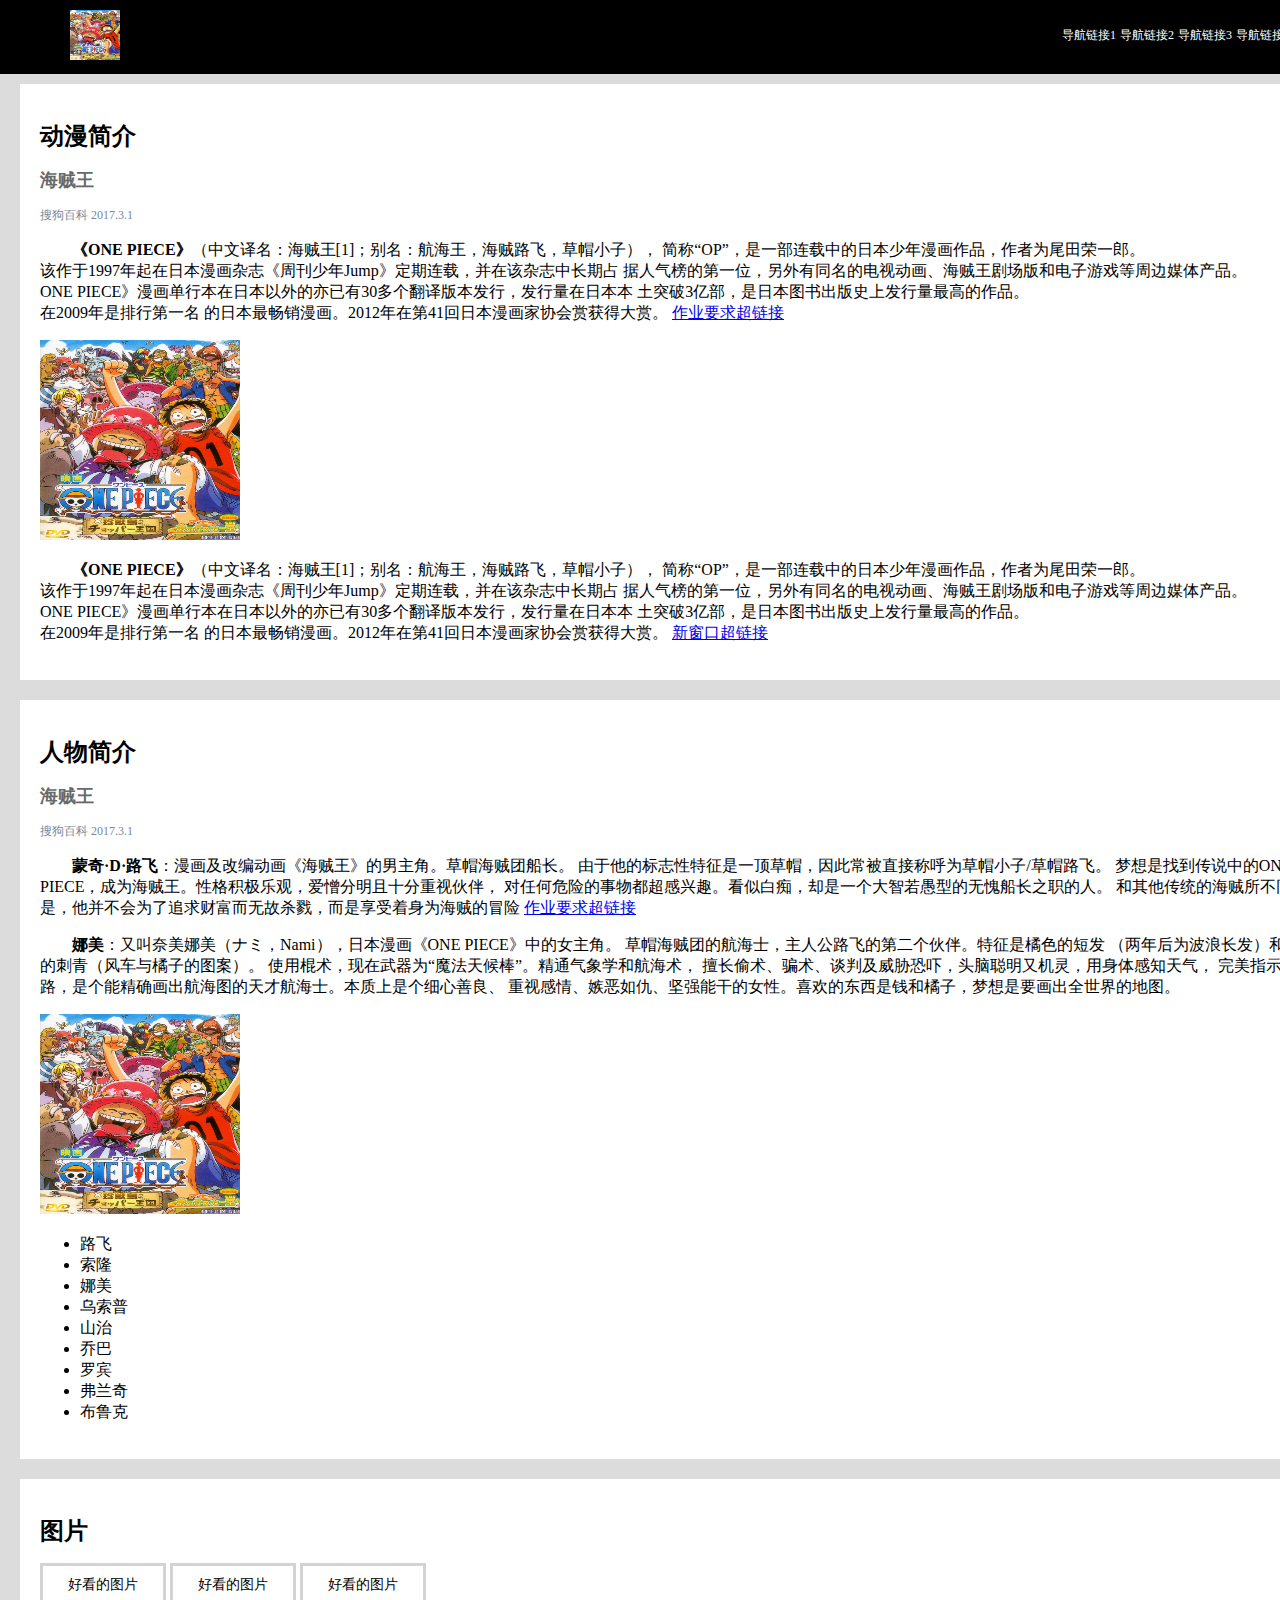
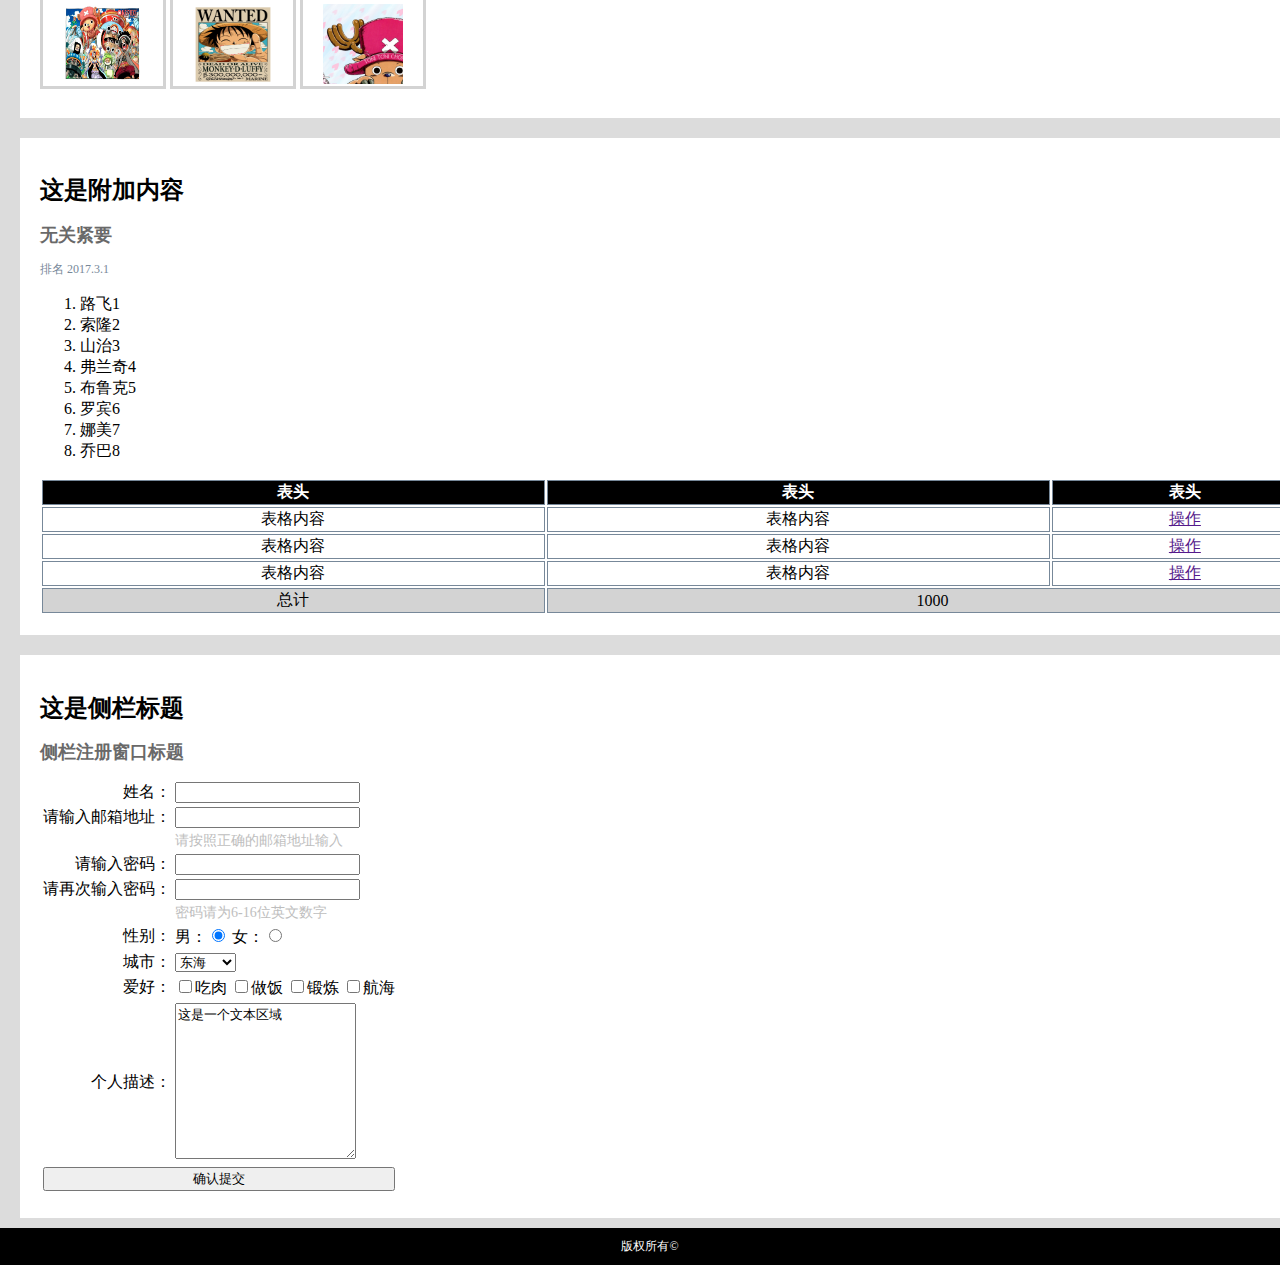
==== index.html @ c33d7280 "first commit" ====
﻿<!doctype html>
<html lang="en">
	<head>
		<meta charset="utf-8">
		<link rel="stylesheet" href="style.css">
		<title>动漫展</title>
	</head>
	<body>
		<div class="topBox">
			<div><img class="topLogo" src="./images/OncePiece.jpg" alt="logo"/></div>
			<div class="topLink">
				<a href="navigation1.html">导航链接1</a>
				<a href="navigation2.html">导航链接2</a>
				<a href="navigation3.html">导航链接3</a>
				<a href="navigation4.html">导航链接4</a>
			</div>
		</div>
		<!--第一章-->
		<div class="bottomBox">
			<h1 class="firstTitle">动漫简介</h1>
			<h2 class="secondTitle">海贼王</h2>
			<h3 class="author">搜狗百科 2017.3.1</h3>
				<p>
					   <b>《ONE PIECE》</b>（中文译名：海贼王[1]；别名：航海王，海贼路飞，草帽小子），
					简称“OP”，是一部连载中的日本少年漫画作品，作者为尾田荣一郎。</br>
					该作于1997年起在日本漫画杂志《周刊少年Jump》定期连载，并在该杂志中长期占
					据人气榜的第一位，另外有同名的电视动画、海贼王剧场版和电子游戏等周边媒体产品。</br>
					ONE PIECE》漫画单行本在日本以外的亦已有30多个翻译版本发行，发行量在日本本
					土突破3亿部，是日本图书出版史上发行量最高的作品。</br>在2009年是排行第一名
					的日本最畅销漫画。2012年在第41回日本漫画家协会赏获得大赏。
					<a href="http://ife.baidu.com">作业要求超链接</a>
				</p>
				<img class="picParagraph" src="./images/OncePiece.jpg" alt="OncePiece"/>
				<p>
					<b>《ONE PIECE》</b>（中文译名：海贼王[1]；别名：航海王，海贼路飞，草帽小子），
					简称“OP”，是一部连载中的日本少年漫画作品，作者为尾田荣一郎。</br>
					该作于1997年起在日本漫画杂志《周刊少年Jump》定期连载，并在该杂志中长期占
					据人气榜的第一位，另外有同名的电视动画、海贼王剧场版和电子游戏等周边媒体产品。</br>
					ONE PIECE》漫画单行本在日本以外的亦已有30多个翻译版本发行，发行量在日本本
					土突破3亿部，是日本图书出版史上发行量最高的作品。</br>在2009年是排行第一名
					的日本最畅销漫画。2012年在第41回日本漫画家协会赏获得大赏。
					<a target="_blank" href="http://ife.baidu.com">新窗口超链接</a>
				</p>
		</div>
		<!--第二章-->
		<div class="bottomBox">		
			<h1 class="firstTitle">人物简介</h1>
			<h2 class="secondTitle">海贼王</h2>
			<h3 class="author">搜狗百科 2017.3.1</h3>
				<p>
					<b>蒙奇·D·路飞</b>：漫画及改编动画《海贼王》的男主角。草帽海贼团船长。
					由于他的标志性特征是一顶草帽，因此常被直接称呼为草帽小子/草帽路飞。
					梦想是找到传说中的ONE PIECE，成为海贼王。性格积极乐观，爱憎分明且十分重视伙伴，
					对任何危险的事物都超感兴趣。看似白痴，却是一个大智若愚型的无愧船长之职的人。
					和其他传统的海贼所不同的是，他并不会为了追求财富而无故杀戮，而是享受着身为海贼的冒险
					<a href="http://ife.baidu.com">作业要求超链接</a>
				</p>
				<p>
					<b>娜美</b>：又叫奈美娜美（ナミ，Nami），日本漫画《ONE PIECE》中的女主角。
					草帽海贼团的航海士，主人公路飞的第二个伙伴。特征是橘色的短发
					（两年后为波浪长发）和左肩的刺青（风车与橘子的图案）。
					使用棍术，现在武器为“魔法天候棒”。精通气象学和航海术，
					擅长偷术、骗术、谈判及威胁恐吓，头脑聪明又机灵，用身体感知天气，
					完美指示航路，是个能精确画出航海图的天才航海士。本质上是个细心善良、
					重视感情、嫉恶如仇、坚强能干的女性。喜欢的东西是钱和橘子，梦想是要画出全世界的地图。
				</p>
				<img class="picParagraph" src="./images/OncePiece.jpg" alt="OncePiece"/>
				<ul>
					<li>路飞</li>
					<li>索隆</li>
					<li>娜美</li>
					<li>乌索普</li>
					<li>山治</li>
					<li>乔巴</li>
					<li>罗宾</li>
					<li>弗兰奇</li>
					<li>布鲁克</li>
				</ul>
		</div>
		<div class="bottomBox">
			<h1 class="firstTitle">图片</h1>
				<div class="picBox">
					<div>好看的图片</div>
					<div><img class="pic" src="./images/family.jpg" alt="family"/></div>
				</div>
				<div class="picBox">
					<div>好看的图片</div>
					<div><img class="pic" src="./images/lufei.jpg" alt="family"/></div>
				</div>
				<div class="picBox">
					<div>好看的图片</div>
					<div><img class="pic" src="./images/qiaoba.jpg" alt="family"/></div>
				</div>
		</div>
		<!--第三章-->
		<div class="bottomBox">		
			<h1 class="firstTitle">这是附加内容</h1>
			<h2 class="secondTitle">无关紧要</h2>
			<h3 class="author">排名 2017.3.1</h3>
			<ol>
				<li>路飞1</li>
				<li>索隆2</li>
				<li>山治3</li>
				<li>弗兰奇4</li>
				<li>布鲁克5</li>
				<li>罗宾6</li>
				<li>娜美7</li>
				<li>乔巴8</li>
			</ol>
			<table class="rankTable">
				<tr class="rankTableHead">
					<th>表头</th>
					<th>表头</th>
					<th>表头</th>
				</tr>
				<tr>
					<td>表格内容</td>
					<td>表格内容</td>
					<td><a href="">操作</a></td>
				</tr>
				<tr>
					<td>表格内容</td>
					<td>表格内容</td>
					<td><a href="">操作</a></td>
				</tr>
				<tr>
					<td>表格内容</td>
					<td>表格内容</td>
					<td><a href="">操作</a></td>
				</tr>
				<tr class="rankTablTail">
					<td>总计</td>
					<td colspan=2>1000</td>
				</tr>
			</table>
		</div>	
		<div class="bottomBox">		
			<h1 class="firstTitle">这是侧栏标题</h1>
			<h2 class="secondTitle">侧栏注册窗口标题</h2>
			<div class="regist">
				<form action="" method="POST">
					<table>
						<tr>
							<td class="right"><label for="name">姓名：</label></td>
							<td class="left"><input type="text" id="name" name="name"/></td>
						</tr>
						<tr>
							<td class="right"><label for="email">请输入邮箱地址：</label></td>
							<td class="left"><input type="text" id="email" name="email"/></td>
						</tr>
						<tr>
							<td></td>
							<td class="left tip"><label for="email">请按照正确的邮箱地址输入</label></td>
						</tr>
						<tr>
							<td class="right"><label for="password">请输入密码：</label></td>
							<td class="left"><input type="password" id="password" name="password"/></td>
						</tr>
						<tr>
							<td class="right"><label for="psdCheck">请再次输入密码：</label></td>
							<td class="left"><input type="password" id="psdCheck" name="psdCheck"/></td>
						</tr>
						<tr>
							<td></td>
							<td class="left tip"><label for="password">密码请为6-16位英文数字</label></td>
						</tr>
						<tr>
							<td class="right">性别：</td>
							<td class="left">
								<label for="male">男：</label><input type="radio" checked="checked" id="male" name="Sex" value="male"/>
								<label for="female">女：</label><input type="radio" id="female" name="Sex" value="female"/>
							</td>
						</tr>
						<tr>
							<td class="right">城市：</td>
							<td class="left">
								<select>
									<option value="eastSea">东海</option>
									<option value="emptyIsland">空岛</option>
									<option value="judicialIsland">司法岛</option>
									<option value="ghostIsland">幽灵岛</option>
								 </select>
							</td>
						</tr>
						<tr>
							<td class="right"><label for="hobby">爱好：</label></td>
							<td class="left">
								<input type="checkbox" name="hobbies" value="吃肉" />吃肉
								<input type="checkbox" name="hobbies" value="做饭" />做饭
								<input type="checkbox" name="hobbies" value="锻炼" />锻炼
								<input type="checkbox" name="hobbies" value="航海" />航海
							</td>
						</tr>
						<tr>
							<td class="right"><label for="desc">个人描述：</label></td>
							<td class="left"><textarea cols=20 rows=10 id="desc">这是一个文本区域</textarea></td>
						</tr>
						<tr>
							<td colspan=2><input class="submitButton" type="submit" value="确认提交"/></td>
						</tr>
					</table>
				</form>
			</div>
	</div>
	<div class="tailBox">版权所有&copy;</div>
	</body>
</html>
---- style.css ----
body{
	background:#dcdcdc;
	margin:0;
}
div{
	display:inline-block;
}
/*段落设置*/
p{
	text-indent:2em;
}
/*导航栏 底栏*/
.topBox,.tailBox{
	display:inline-block;
	position:relative;
	background:black;
	border:solid;
	color:white;
	width:100%;
	left:0;
	margin:0;
	padding:10px;
	border:0;
}
.topBox{
	top:0;
}
.tailBox{
	bottom:0; 
	text-align:center;
	font-family:"黑体";
	font-size:12px;
}
.topLogo{
	display:inline-block;
	//float:left;
	position:relative;
	left:60px;
	width:50px;
	height:50px;
}
/*导航链接*/
.topLink{
	display:inline-block;
	float:right;
	margin-top:15px;
}
.topLink a{
	font-size:12px;
	text-decoration:none;
}
.topLink a:link{
	color:#ffffff;
}
.topLink a:visted{
	color:#f0f0f0;
}
.topLink a:hover{
	color:#ff0000;
}
.topLink a:active{
	color:#f0f0f0;
}
/*导航链接end*/
/*logo*/

/*主内容背景框*/
.bottomBox{
	display:inline-block;
	background:white;
	width:100%;
	margin:10px 20px 10px 20px;
	padding:20px;
}
/*标题设置*/
.firstTitle{
	font-size:24px;
	font-family:"黑体";
	color:black;
}
.secondTitle{
	font-size:18px;
	font-family:"黑体";
	color:#696969;
}
.author{
	font:12px bold;
	color:#778899;
}
/*标题end*/
/*文章内图片设置*/
.picParagraph{
	display:inline-block;
	width:200px;
	height:200px;
}
/*表格设置*/
.rankTable{
	width:100%;
}
.rankTable table,.rankTable tr,.rankTable td,.rankTable th{
	border:1px solid #778899;
	border-spacing:0px;
	text-align:center;
}
.rankTableHead{
	background:#000000;
	color:white;
}
.rankTablTail{
	background:#d3d3d3;
}
/*表格end*/
/*图片设置*/
.picBox{
	display:inline-block;	
	width:100px;
	height:100px;
	padding:10px;
	border:solid #d3d3d3;
	text-align:center;
	font-size:14px;
}
.picText{
	display:inline-block;
	font-size:14px;
}
.pic{
	display:inline-block;	
	width:80px;
	height:80px;
	margin:10px;
}
/*图片设置结束*/
/*侧栏设计*/
form.table,tr,td,th{
	border:0;
}
.regist{
	text-align:center;
}
.left{
	text-align:left;
}
.right{
	text-align:right;
}
.tip{
	color:#bebebe;
	font-size:14px;
}
.submitButton{
	width:100%;
}
/*侧栏end*/
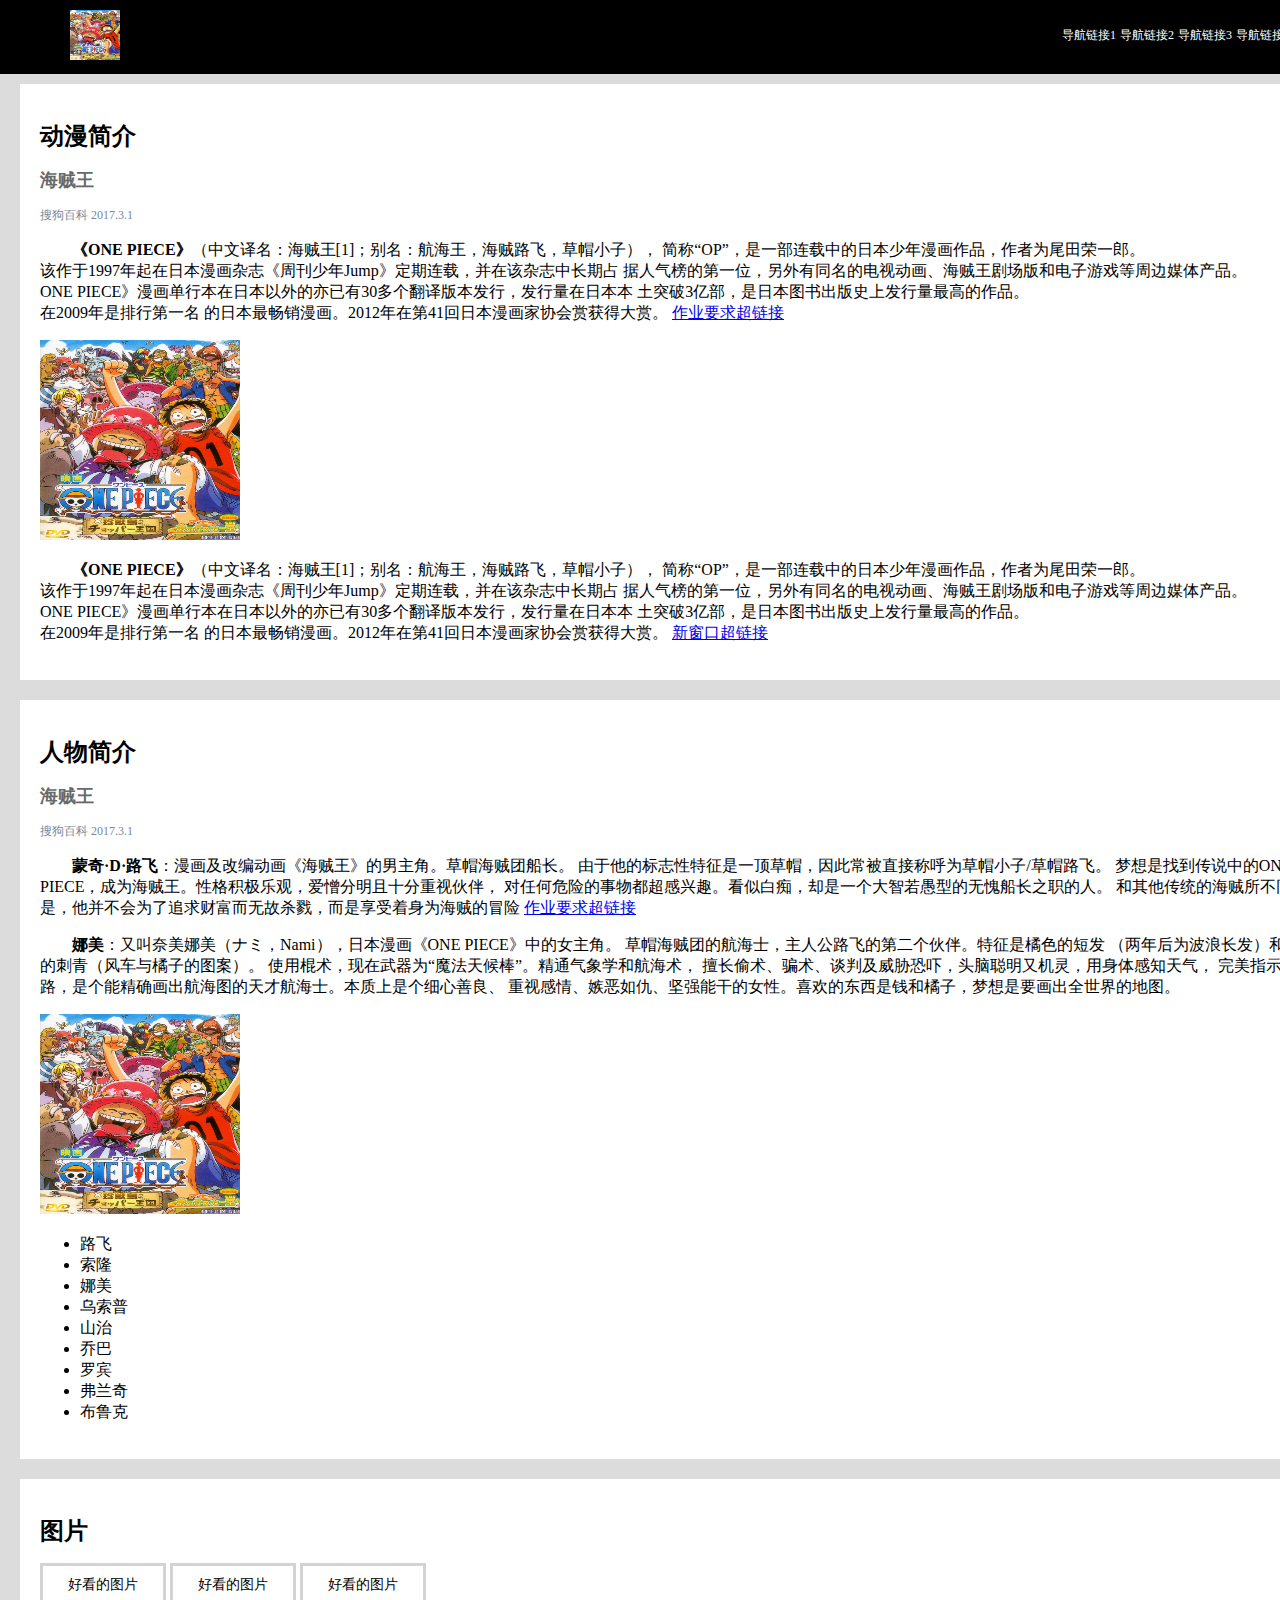
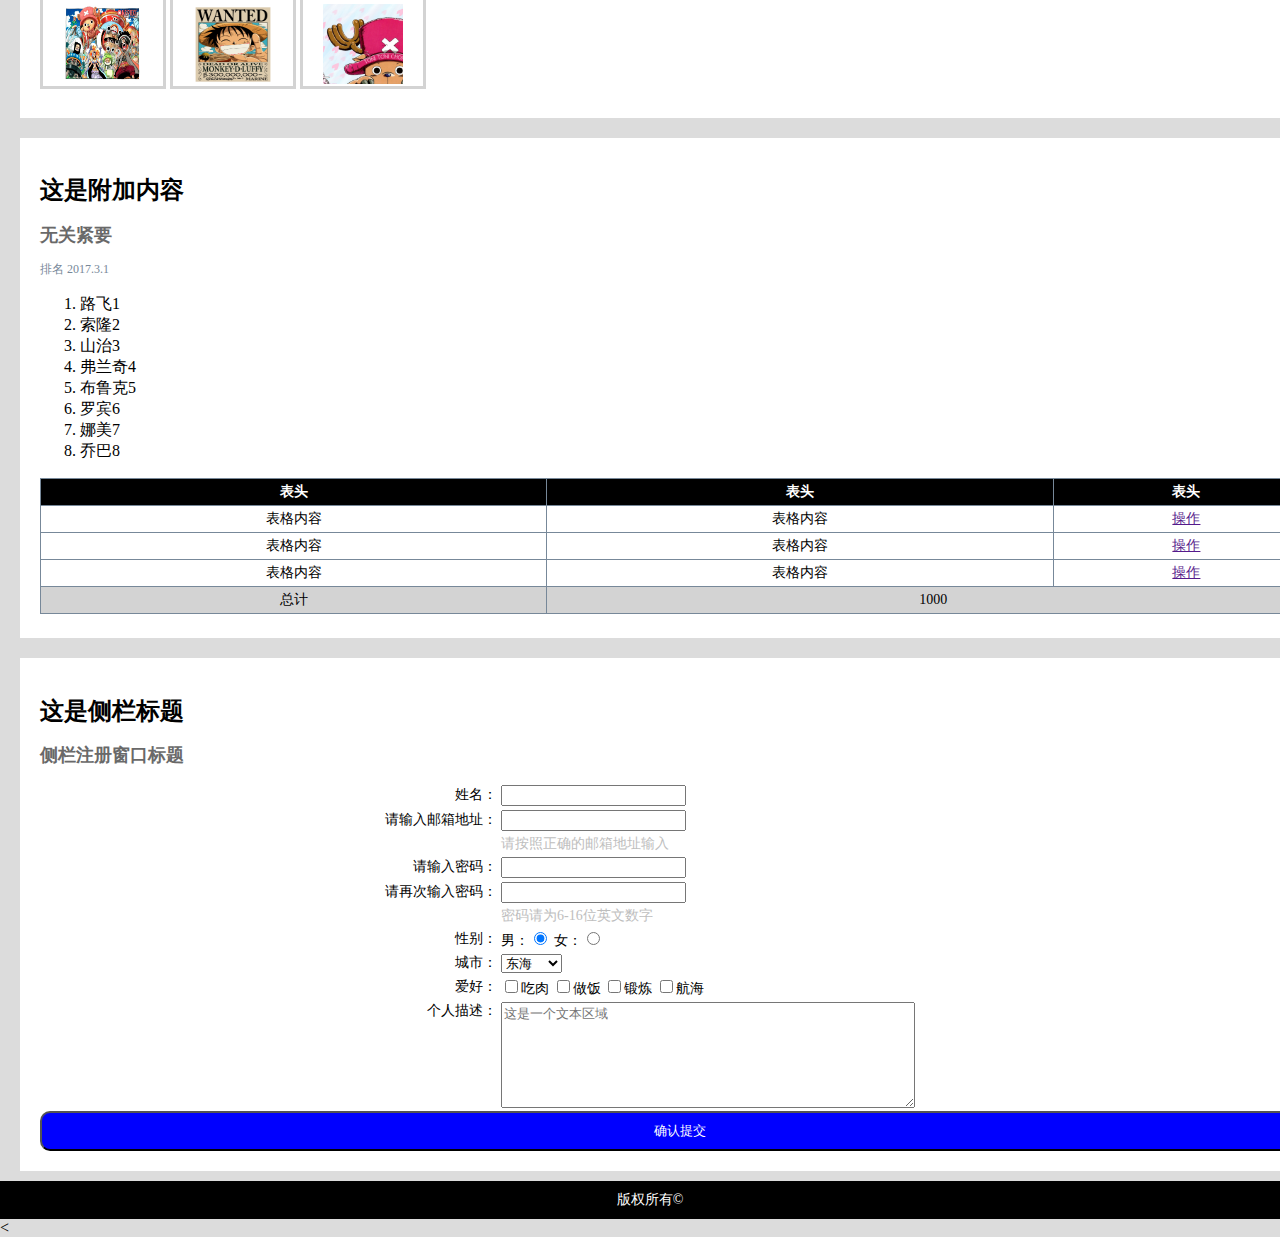
==== commit 7ad410ca: "first commit" ====
--- a/index.html
+++ b/index.html
@@ -107,37 +107,39 @@
 				<li>娜美7</li>
 				<li>乔巴8</li>
 			</ol>
-			<table class="rankTable">
-				<tr class="rankTableHead">
-					<th>表头</th>
-					<th>表头</th>
-					<th>表头</th>
-				</tr>
-				<tr>
-					<td>表格内容</td>
-					<td>表格内容</td>
-					<td><a href="">操作</a></td>
-				</tr>
-				<tr>
-					<td>表格内容</td>
-					<td>表格内容</td>
-					<td><a href="">操作</a></td>
-				</tr>
-				<tr>
-					<td>表格内容</td>
-					<td>表格内容</td>
-					<td><a href="">操作</a></td>
-				</tr>
-				<tr class="rankTablTail">
-					<td>总计</td>
-					<td colspan=2>1000</td>
-				</tr>
-			</table>
+			<div class="rankTable">
+				<table>
+					<tr class="rankTableHead">
+						<th>表头</th>
+						<th>表头</th>
+						<th>表头</th>
+					</tr>
+					<tr>
+						<td>表格内容</td>
+						<td>表格内容</td>
+						<td><a href="">操作</a></td>
+					</tr>
+					<tr>
+						<td>表格内容</td>
+						<td>表格内容</td>
+						<td><a href="">操作</a></td>
+					</tr>
+					<tr>
+						<td>表格内容</td>
+						<td>表格内容</td>
+						<td><a href="">操作</a></td>
+					</tr>
+					<tr class="rankTablTail">
+						<td>总计</td>
+						<td colspan=2>1000</td>
+					</tr>
+				</table>
+			</div>
 		</div>	
 		<div class="bottomBox">		
 			<h1 class="firstTitle">这是侧栏标题</h1>
 			<h2 class="secondTitle">侧栏注册窗口标题</h2>
-			<div class="regist">
+			<aside class="regist">
 				<form action="" method="POST">
 					<table>
 						<tr>
@@ -192,16 +194,15 @@
 							</td>
 						</tr>
 						<tr>
-							<td class="right"><label for="desc">个人描述：</label></td>
-							<td class="left"><textarea cols=20 rows=10 id="desc">这是一个文本区域</textarea></td>
-						</tr>
-						<tr>
-							<td colspan=2><input class="submitButton" type="submit" value="确认提交"/></td>
+							<td class="right description"><label for="desc">个人描述：</label></td>
+							<td class="left"><textarea id="desc"placeholder="这是一个文本区域"></textarea></td>
 						</tr>
 					</table>
+					<input class="submitButton" type="submit" value="确认提交"/>
 				</form>
-			</div>
+			</aside>
 	</div>
 	<div class="tailBox">版权所有&copy;</div>
+	<
 	</body>
 </html>--- a/style.css
+++ b/style.css
@@ -15,7 +15,6 @@
 	position:relative;
 	background:black;
 	border:solid;
-	color:white;
 	width:100%;
 	left:0;
 	margin:0;
@@ -29,8 +28,11 @@
 	bottom:0; 
 	text-align:center;
 	font-family:"黑体";
-	font-size:12px;
+	font-size:14px;
+	color:white;
 }
+
+/*logo*/
 .topLogo{
 	display:inline-block;
 	//float:left;
@@ -62,7 +64,6 @@
 	color:#f0f0f0;
 }
 /*导航链接end*/
-/*logo*/
 
 /*主内容背景框*/
 .bottomBox{
@@ -72,6 +73,7 @@
 	margin:10px 20px 10px 20px;
 	padding:20px;
 }
+
 /*标题设置*/
 .firstTitle{
 	font-size:24px;
@@ -88,20 +90,30 @@
 	color:#778899;
 }
 /*标题end*/
+
 /*文章内图片设置*/
 .picParagraph{
 	display:inline-block;
 	width:200px;
 	height:200px;
 }
+
 /*表格设置*/
 .rankTable{
 	width:100%;
+	text-align:center;
+	font-size:14px;
 }
-.rankTable table,.rankTable tr,.rankTable td,.rankTable th{
+.rankTable table{
+	border:1px solid #cccccc;
+	width:100%;
+	border-collapse:collapse;
+	
+}
+.rankTable td,.rankTable th{	
 	border:1px solid #778899;
-	border-spacing:0px;
-	text-align:center;
+	line-height:24px;
+	
 }
 .rankTableHead{
 	background:#000000;
@@ -133,11 +145,17 @@
 }
 /*图片设置结束*/
 /*侧栏设计*/
-form.table,tr,td,th{
-	border:0;
+.regist form{
+	width:100%;
+	font-size:14px;
 }
-.regist{
-	text-align:center;
+.regist table{
+	width:100%;
+}
+.regist textarea{
+	width:50%;
+	height:100px;
+	vertical-align:bottom;
 }
 .left{
 	text-align:left;
@@ -147,9 +165,16 @@
 }
 .tip{
 	color:#bebebe;
-	font-size:14px;
+	//font-size:14px;
 }
-.submitButton{
+.description{
+	vertical-align:top;
+}
+.regist form .submitButton{
 	width:100%;
+	height:40px;
+	background-color:blue;
+	color:#ffffff;
+	border-radius:10px;
 }
 /*侧栏end*/